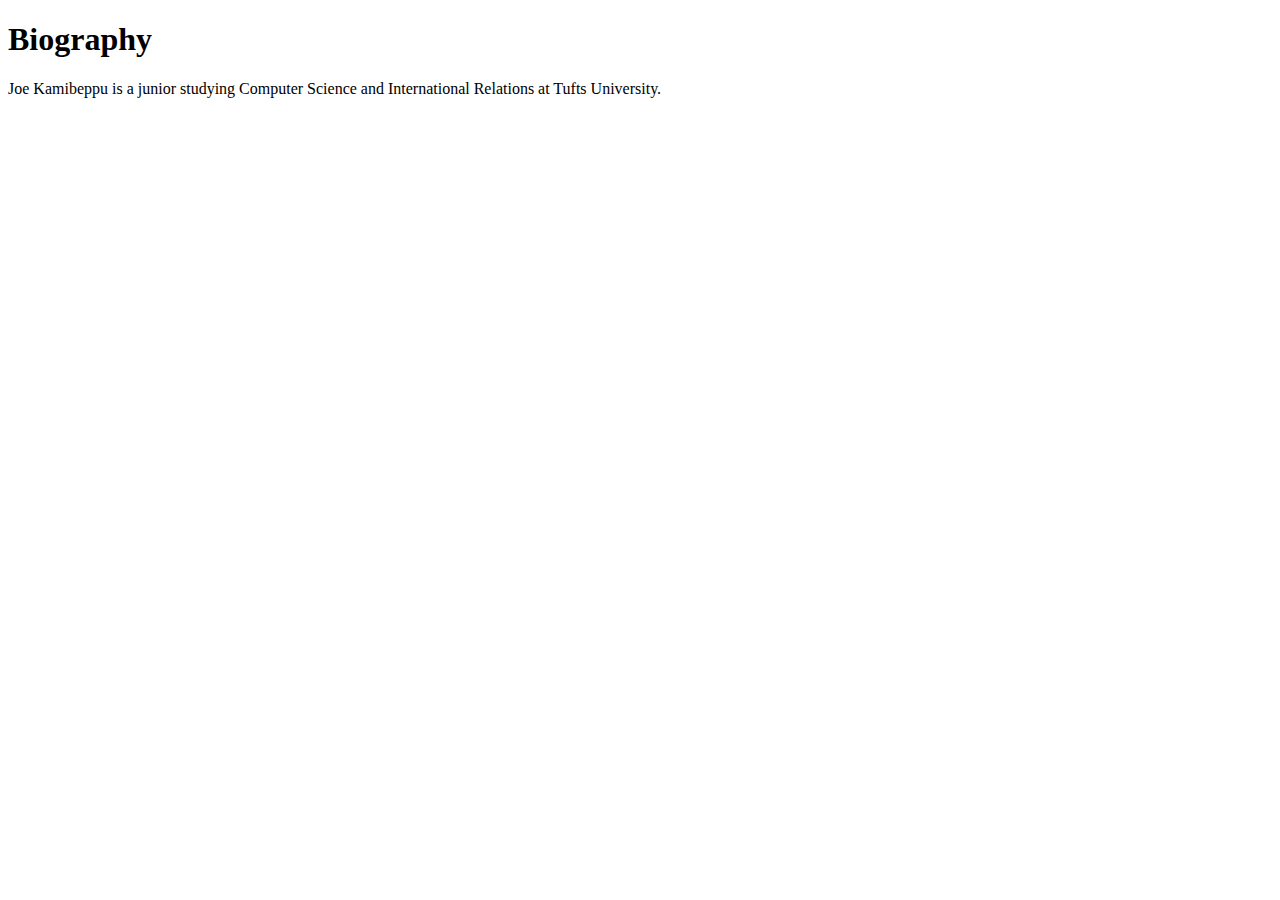
==== bio.html @ 22665622 "fix favicon" ====
<!DOCTYPE HTML>
<html>
		<head>
				<title> Bio </title>
				<link rel="icon" type="image/png" href="favicon.ico"/>
				<link rel="shortcut icon" href="favicon.ico" type="image/x-icon"> 

		</head>

		<body>
				<header> 
					<h1> Biography </h1>
				</header>
				<p> Joe Kamibeppu is a junior studying Computer Science and International Relations at Tufts University. </p>
		</body>

</html>
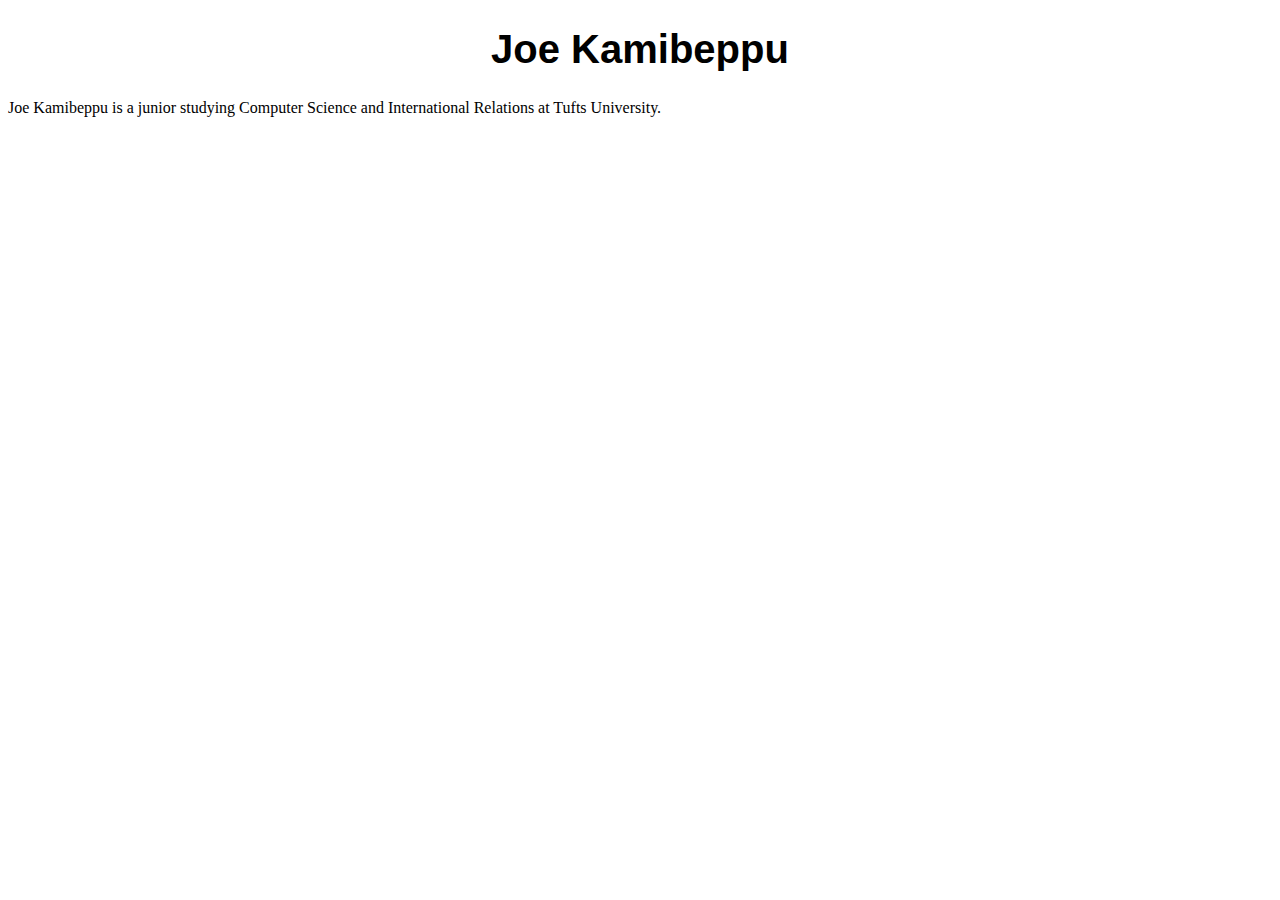
==== commit 05dfe9fb: "added anchor qualities in css" ====
--- a/bio.html
+++ b/bio.html
@@ -1,15 +1,14 @@
 <!DOCTYPE HTML>
 <html>
 		<head>
-				<title> Bio </title>
-				<link rel="icon" type="image/png" href="favicon.ico"/>
-				<link rel="shortcut icon" href="favicon.ico" type="image/x-icon"> 
-
+				<title> Joe Kamibeppu </title>
+				<link rel="shortcut icon" href="jkfavicon.ico" /> 
+				<link rel="stylesheet" type="text/css" href="style.css"/>
 		</head>
 
-		<body>
+		<body class="bio">
 				<header> 
-					<h1> Biography </h1>
+					<h1> Joe Kamibeppu </h1>
 				</header>
 				<p> Joe Kamibeppu is a junior studying Computer Science and International Relations at Tufts University. </p>
 		</body>
--- a/style.css
+++ b/style.css
@@ -0,0 +1,32 @@
+h1 {
+	font-size: 40px;
+	font-family: 'Montserrat', sans-serif;
+	text-align: center;
+}
+
+img.standalone {
+	display: block;
+	margin-left: auto;
+	margin-right: auto;
+}
+
+
+a.link:link, a.link:visited {
+	text-decoration: none;
+	color: black;
+}
+
+a.link:hover {
+	text-decoration: underline;
+}
+
+a.link:active {
+	color: red;
+}
+
+body.index {
+	font-size: 30px;
+	font-family: 'Montserrat', sans-serif;
+	font-weight: bold;
+	text-align: center;
+}
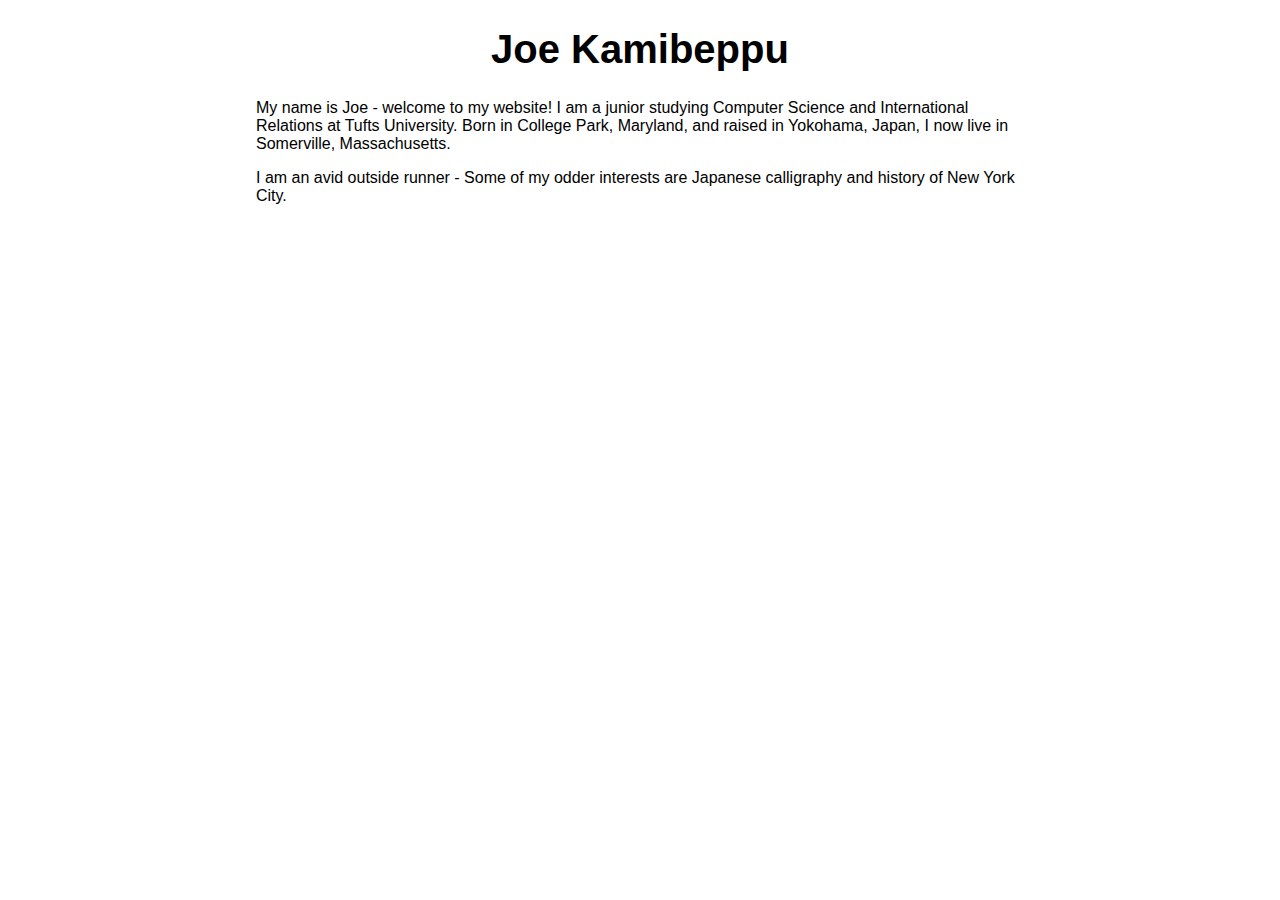
==== commit e858e8f8: "modified index layout" ====
--- a/bio.html
+++ b/bio.html
@@ -10,7 +10,8 @@
 				<header> 
 					<h1> Joe Kamibeppu </h1>
 				</header>
-				<p> Joe Kamibeppu is a junior studying Computer Science and International Relations at Tufts University. </p>
+				<p> My name is Joe - welcome to my website! I am a junior studying Computer Science and International Relations at Tufts University. Born in College Park, Maryland, and raised in Yokohama, Japan, I now live in Somerville, Massachusetts.</p>
+				<p> I am an avid outside runner - Some of my odder interests are Japanese calligraphy and history of New York City. </p>
 		</body>
 
 </html>--- a/style.css
+++ b/style.css
@@ -24,9 +24,22 @@
 	color: red;
 }
 
+body {
+	font-family: 'Montserrat', sans-serif;
+}
+
 body.index {
 	font-size: 30px;
-	font-family: 'Montserrat', sans-serif;
 	font-weight: bold;
 	text-align: center;
 }
+
+body.bio {
+	margin-left: 20%;
+	margin-right: 20%;
+	font-size: 16px;
+}
+
+p.contactinfo {
+	font-size: 20px;
+}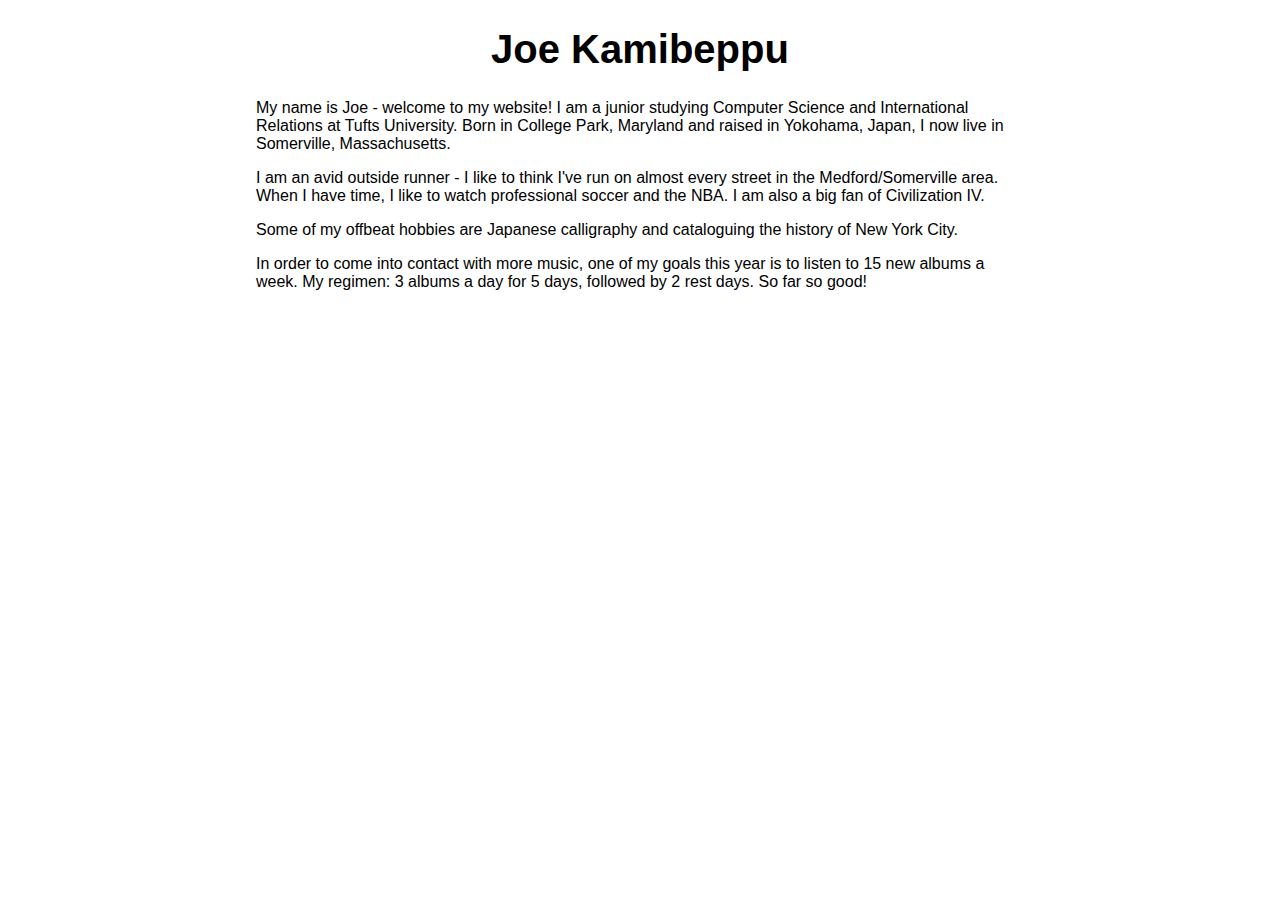
==== commit 5a672871: "Completed bio" ====
--- a/bio.html
+++ b/bio.html
@@ -10,8 +10,13 @@
 				<header> 
 					<h1> Joe Kamibeppu </h1>
 				</header>
-				<p> My name is Joe - welcome to my website! I am a junior studying Computer Science and International Relations at Tufts University. Born in College Park, Maryland, and raised in Yokohama, Japan, I now live in Somerville, Massachusetts.</p>
-				<p> I am an avid outside runner - Some of my odder interests are Japanese calligraphy and history of New York City. </p>
+				<p> My name is Joe - welcome to my website! I am a junior studying Computer Science and International Relations at Tufts University. Born in College Park, Maryland and raised in Yokohama, Japan, I now live in Somerville, Massachusetts.</p>
+
+				<p> I am an avid outside runner - I like to think I've run on almost every street in the Medford/Somerville area. When I have time, I like to watch professional soccer and the NBA. I am also a big fan of Civilization IV. </p> 
+
+				<p> Some of my offbeat hobbies are Japanese calligraphy and cataloguing the history of New York City.</p>
+
+				<p> In order to come into contact with more music, one of my goals this year is to listen to 15 new albums a week. My regimen: 3 albums a day for 5 days, followed by 2 rest days. So far so good!</p>
 		</body>
 
 </html>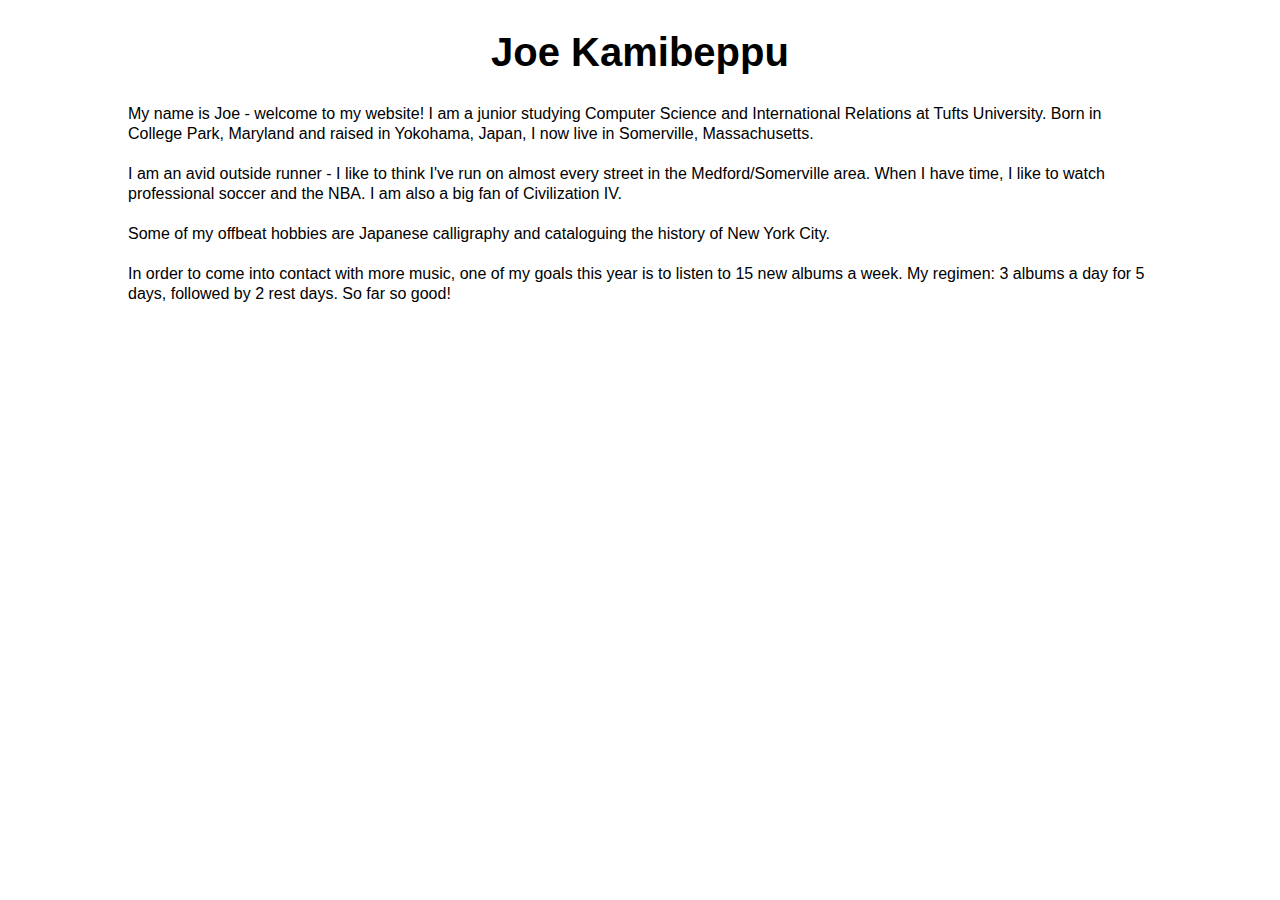
==== commit 9ec064e3: "finalized resume content" ====
--- a/bio.html
+++ b/bio.html
@@ -12,9 +12,15 @@
 				</header>
 				<p> My name is Joe - welcome to my website! I am a junior studying Computer Science and International Relations at Tufts University. Born in College Park, Maryland and raised in Yokohama, Japan, I now live in Somerville, Massachusetts.</p>
 
+				<br>
+
 				<p> I am an avid outside runner - I like to think I've run on almost every street in the Medford/Somerville area. When I have time, I like to watch professional soccer and the NBA. I am also a big fan of Civilization IV. </p> 
 
+				<br>
+
 				<p> Some of my offbeat hobbies are Japanese calligraphy and cataloguing the history of New York City.</p>
+
+				<br>
 
 				<p> In order to come into contact with more music, one of my goals this year is to listen to 15 new albums a week. My regimen: 3 albums a day for 5 days, followed by 2 rest days. So far so good!</p>
 		</body>
--- a/style.css
+++ b/style.css
@@ -2,6 +2,19 @@
 	font-size: 40px;
 	font-family: 'Montserrat', sans-serif;
 	text-align: center;
+}
+
+h2 {
+	font-size: 28px;
+	font-family: 'Montserrat', sans-serif;
+}
+
+h3 {
+	font-size: 20px;
+	font-weight: bold;
+	font-family: 'Montserrat', sans-serif;
+	margin-top: 0;
+	margin-bottom: 0;
 }
 
 img.standalone {
@@ -25,7 +38,14 @@
 }
 
 body {
+	font-size: 16px;
+	line-height: 1.25;
 	font-family: 'Montserrat', sans-serif;
+}
+
+p {
+	margin-top: 0;
+	margin-bottom: 0;
 }
 
 body.index {
@@ -35,11 +55,18 @@
 }
 
 body.bio {
-	margin-left: 20%;
-	margin-right: 20%;
+	margin-left: 10%;
+	margin-right: 10%;
 	font-size: 16px;
 }
 
+
 p.contactinfo {
 	font-size: 20px;
-}+}
+
+li.bold {
+	font-weight: bold;
+	margin-top: 0;
+	margin-bottom: 0;
+}
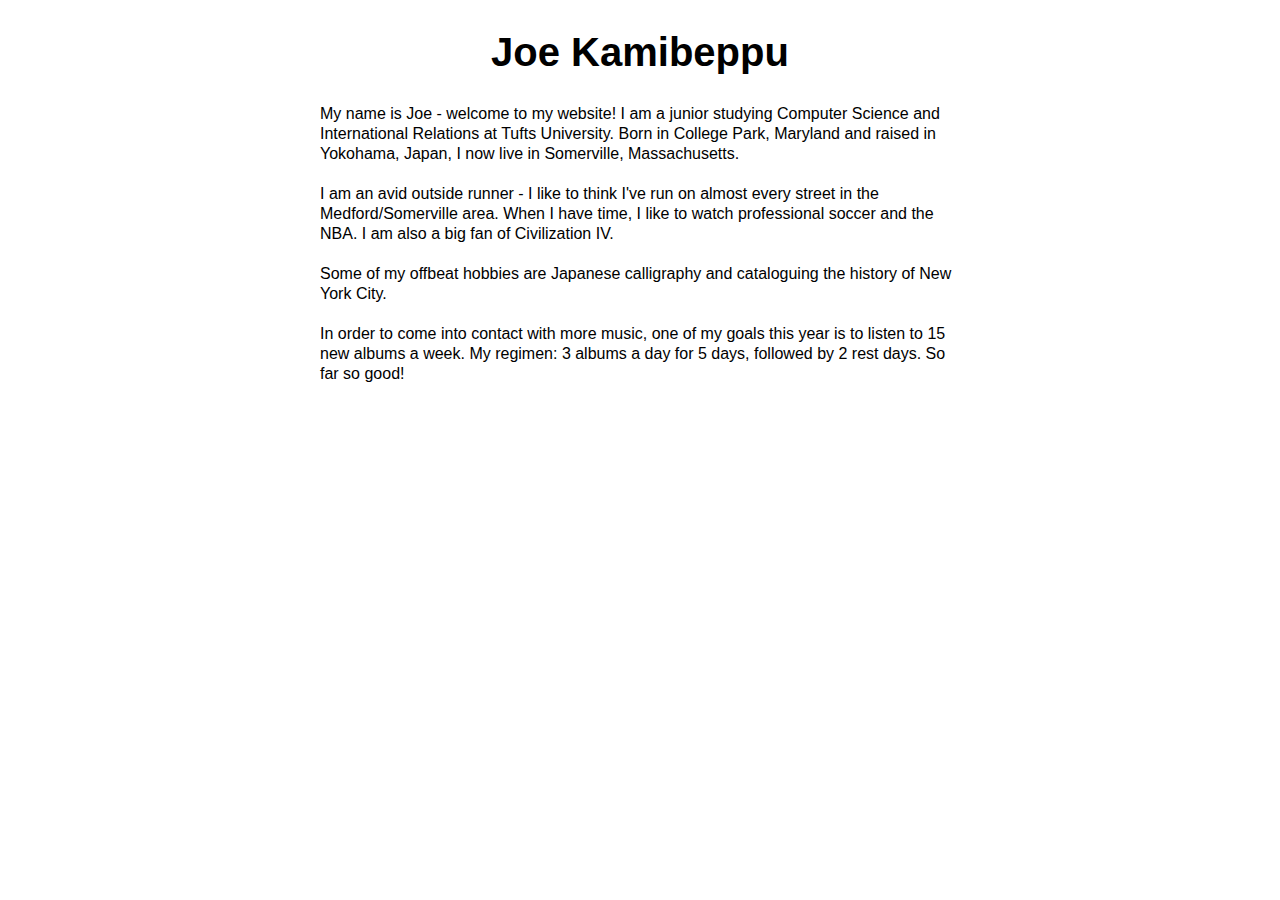
==== commit 6659be4e: "updated README" ====
--- a/bio.html
+++ b/bio.html
@@ -1,28 +1,33 @@
-<!DOCTYPE HTML>
+<!DOCTYPE html>
 <html>
-		<head>
-				<title> Joe Kamibeppu </title>
-				<link rel="shortcut icon" href="jkfavicon.ico" /> 
-				<link rel="stylesheet" type="text/css" href="style.css"/>
-		</head>
 
-		<body class="bio">
-				<header> 
-					<h1> Joe Kamibeppu </h1>
-				</header>
-				<p> My name is Joe - welcome to my website! I am a junior studying Computer Science and International Relations at Tufts University. Born in College Park, Maryland and raised in Yokohama, Japan, I now live in Somerville, Massachusetts.</p>
+<!-- bio.html                  -->
+<!-- created by: Joe Kamibeppu -->
+<!-- created on: Feb 4, 2016   -->
 
-				<br>
+<head>
+		<title> Joe Kamibeppu </title>
+		<link rel="shortcut icon" href="jkfavicon.ico" /> 
+		<link rel="stylesheet" type="text/css" href="style.css"/>
+</head>
 
-				<p> I am an avid outside runner - I like to think I've run on almost every street in the Medford/Somerville area. When I have time, I like to watch professional soccer and the NBA. I am also a big fan of Civilization IV. </p> 
+<body class="bio">
+		<header> 
+				<h1> <a class="link" href="index.html"> Joe Kamibeppu </a> </h1>
+		</header>
+		<p> My name is Joe - welcome to my website! I am a junior studying Computer Science and International Relations at Tufts University. Born in College Park, Maryland and raised in Yokohama, Japan, I now live in Somerville, Massachusetts.</p>
 
-				<br>
+		<br>
 
-				<p> Some of my offbeat hobbies are Japanese calligraphy and cataloguing the history of New York City.</p>
+		<p> I am an avid outside runner - I like to think I've run on almost every street in the Medford/Somerville area. When I have time, I like to watch professional soccer and the NBA. I am also a big fan of Civilization IV. </p> 
 
-				<br>
+		<br>
 
-				<p> In order to come into contact with more music, one of my goals this year is to listen to 15 new albums a week. My regimen: 3 albums a day for 5 days, followed by 2 rest days. So far so good!</p>
-		</body>
+		<p> Some of my offbeat hobbies are Japanese calligraphy and cataloguing the history of New York City.</p>
+
+		<br>
+
+		<p> In order to come into contact with more music, one of my goals this year is to listen to 15 new albums a week. My regimen: 3 albums a day for 5 days, followed by 2 rest days. So far so good!</p>
+</body>
 
 </html>--- a/style.css
+++ b/style.css
@@ -1,72 +1,79 @@
+/*	
+	style.css
+
+	created by: Joe Kamibeppu
+	created on: Feb 4, 2016
+*/
+
+
 h1 {
-	font-size: 40px;
-	font-family: 'Montserrat', sans-serif;
-	text-align: center;
+		font-size: 40px;
+		font-family: "Helvetica", sans-serif;
+		text-align: center;
 }
 
 h2 {
-	font-size: 28px;
-	font-family: 'Montserrat', sans-serif;
+		font-size: 28px;
+		font-family: "Helvetica", sans-serif;
 }
 
 h3 {
-	font-size: 20px;
-	font-weight: bold;
-	font-family: 'Montserrat', sans-serif;
-	margin-top: 0;
-	margin-bottom: 0;
+		font-size: 20px;
+		font-weight: bold;
+		font-family: "Helvetica", sans-serif;
+		margin-top: 0;
+		margin-bottom: 0;
 }
 
-img.standalone {
-	display: block;
-	margin-left: auto;
-	margin-right: auto;
+img.headshot {
+		display: block;
+		margin: 0 auto;
 }
 
-
 a.link:link, a.link:visited {
-	text-decoration: none;
-	color: black;
+		text-decoration: none;
+		color: black;
 }
 
 a.link:hover {
-	text-decoration: underline;
+		text-decoration: underline;
 }
 
 a.link:active {
-	color: red;
+		color: red;
 }
 
 body {
-	font-size: 16px;
-	line-height: 1.25;
-	font-family: 'Montserrat', sans-serif;
+		margin-left: 15%;
+		margin-right:15%;
+		font-size: 16px;
+		line-height: 1.25;
+		font-family: "Helvetica", sans-serif;
 }
 
 p {
-	margin-top: 0;
-	margin-bottom: 0;
+		margin-top: 0;
+		margin-bottom: 0;
 }
 
-body.index {
-	font-size: 30px;
-	font-weight: bold;
-	text-align: center;
+.index {
+		font-size: 30px;
+		font-weight: bold;
+		text-align: center;
 }
 
-body.bio {
-	margin-left: 10%;
-	margin-right: 10%;
-	font-size: 16px;
+.bio {
+		margin-left: 25%;
+		margin-right: 25%;
+		font-size: 16px;
 }
 
-
-p.contactinfo {
-	font-size: 20px;
+.contactinfo {
+		font-size: 20px;
 }
 
-li.bold {
-	font-weight: bold;
-	margin-top: 0;
-	margin-bottom: 0;
+.bold {
+		font-weight: bold;
+		margin-top: 0;
+		margin-bottom: 0;
 }
